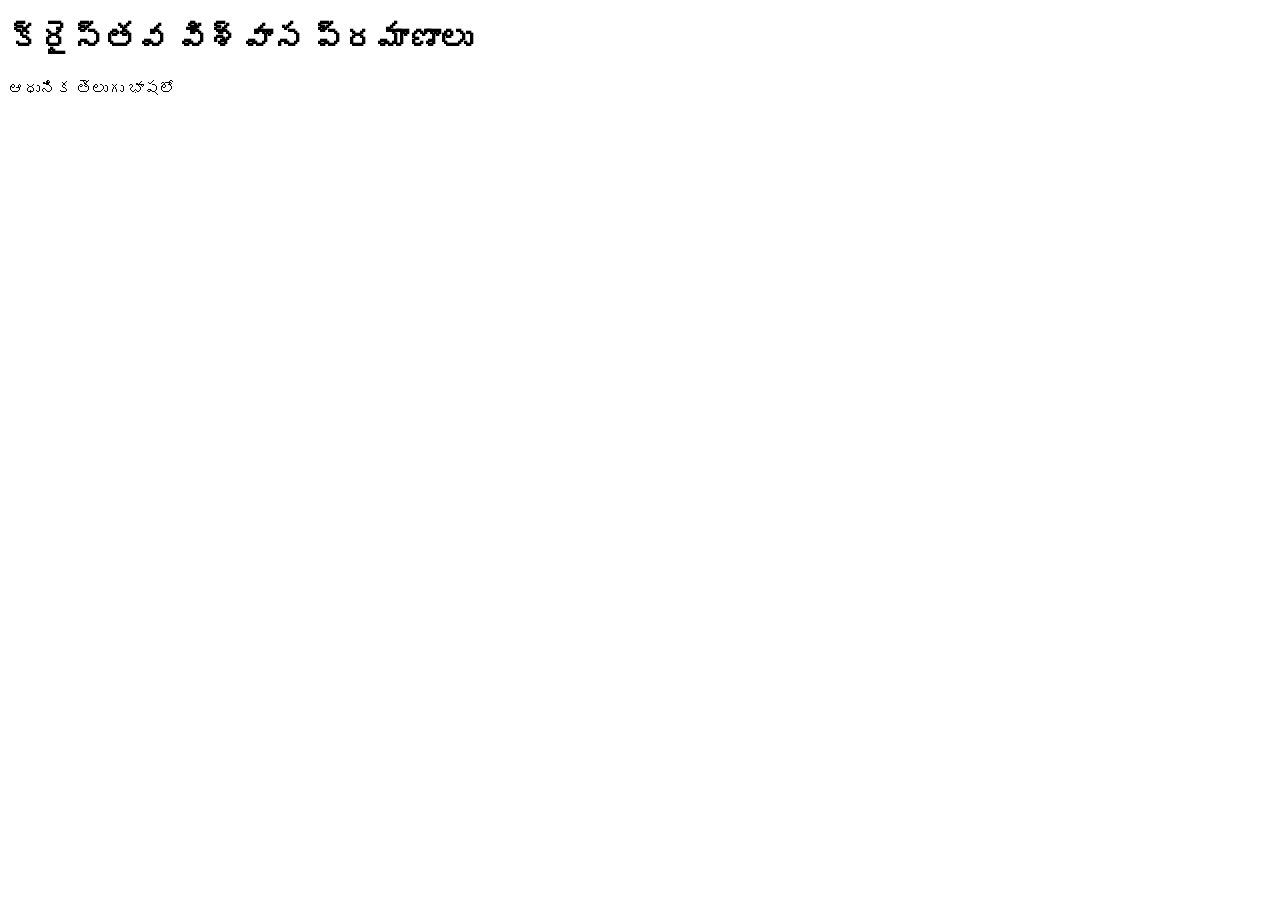
==== index.html @ d3aec30b "Add index.html" ====
<!DOCTYPE html>
<html lang="en">
<head>
    <meta charset="UTF-8">
    <meta name="viewport" content="width=device-width, initial-scale=1.0">
    <title>Creeds (Telugu)</title>
</head>
<body>
    <h1>క్రైస్తవ విశ్వాస ప్రమాణాలు</h1>
    <p>ఆధునిక తెలుగు భాషలో</p>
</body>
</html>
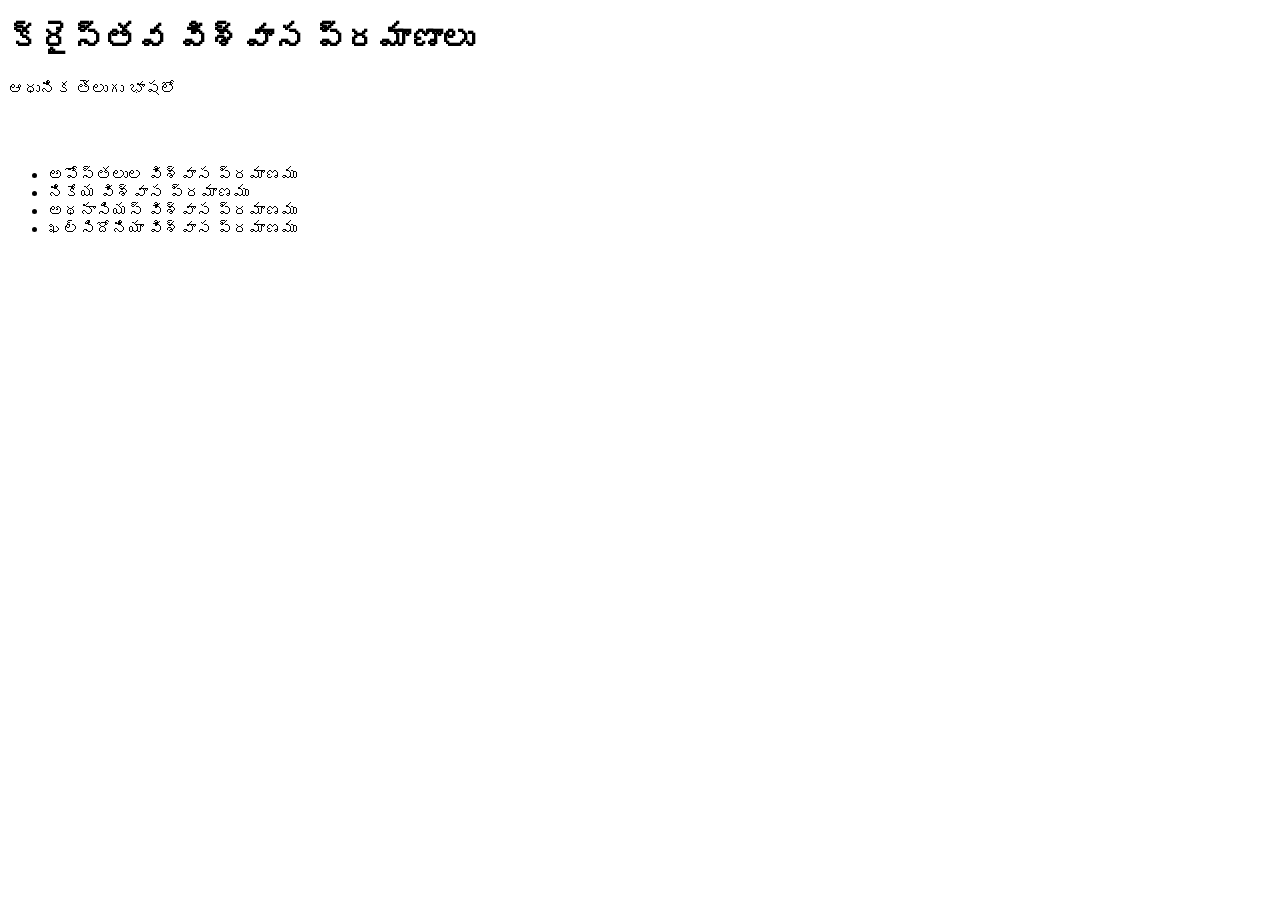
==== commit d3a21379: "Add links for creed pages" ====
--- a/index.html
+++ b/index.html
@@ -4,9 +4,20 @@
     <meta charset="UTF-8">
     <meta name="viewport" content="width=device-width, initial-scale=1.0">
     <title>Creeds (Telugu)</title>
+    <link rel="preconnect" href="https://fonts.googleapis.com">
+    <link rel="preconnect" href="https://fonts.gstatic.com" crossorigin>
+    <link href="https://fonts.googleapis.com/css2?family=Mallanna&display=swap" rel="stylesheet">
+    <link rel="stylesheet" href="style.css">
 </head>
 <body>
     <h1>క్రైస్తవ విశ్వాస ప్రమాణాలు</h1>
     <p>ఆధునిక తెలుగు భాషలో</p>
+    <br><br>
+    <ul>
+        <li href="ac-te">అపోస్తలుల విశ్వాస ప్రమాణము</li>
+        <li href="nc-te">నికేయ విశ్వాస ప్రమాణము </li>
+        <li href="atc-te">అథనాసియస్ విశ్వాస ప్రమాణము</li>
+        <li href="cc-te">ఖల్సిదోనియా విశ్వాస ప్రమాణము</li>
+    </ul>
 </body>
 </html>
--- a/style.css
+++ b/style.css
@@ -0,0 +1,5 @@
+body {
+  font-family: "Mallanna", sans-serif;
+  font-weight: 400;
+  font-style: normal;
+}
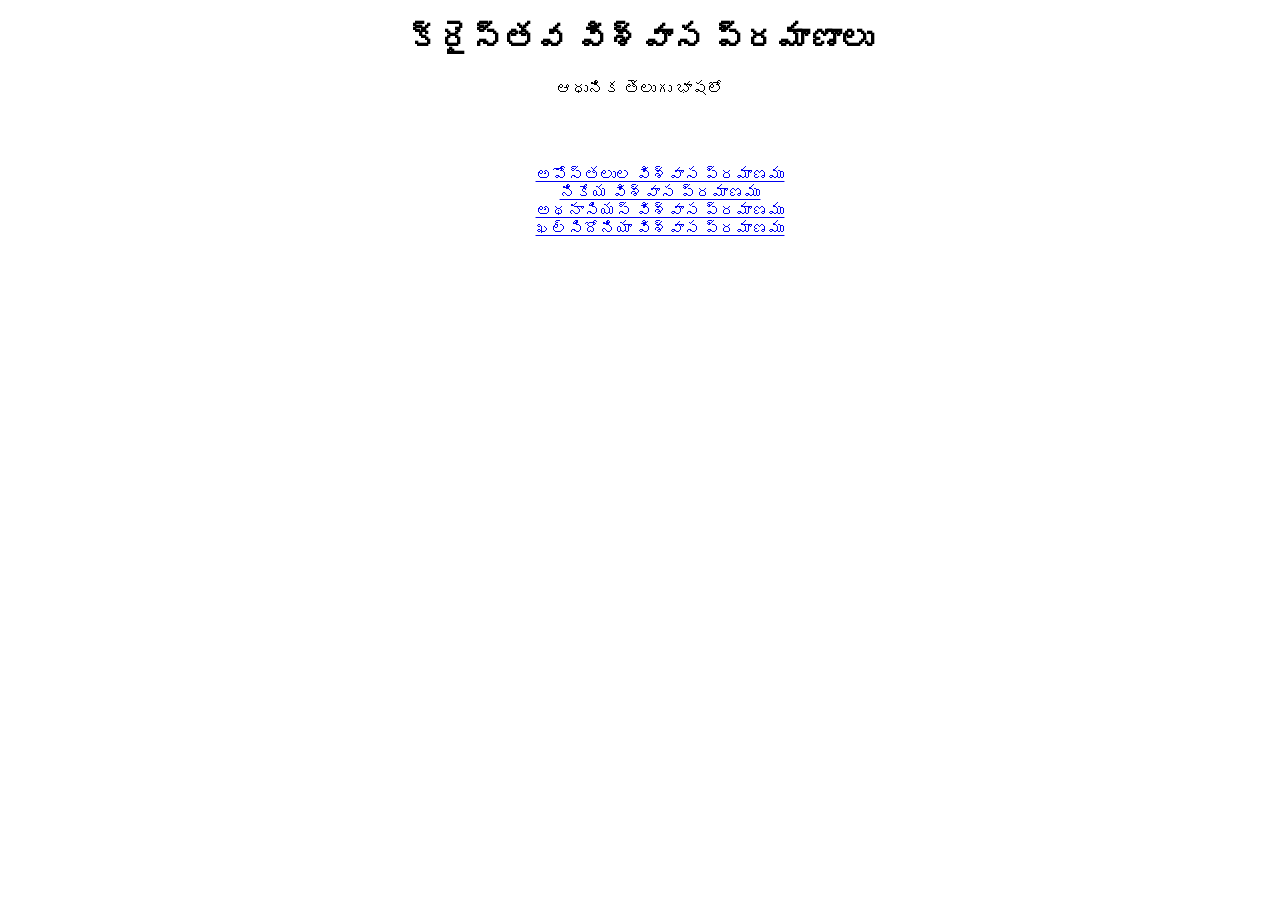
==== commit 1a6b242d: "Add list-no-style class and hyperlinks" ====
--- a/index.html
+++ b/index.html
@@ -14,10 +14,18 @@
     <p>ఆధునిక తెలుగు భాషలో</p>
     <br><br>
     <ul>
-        <li href="ac-te">అపోస్తలుల విశ్వాస ప్రమాణము</li>
-        <li href="nc-te">నికేయ విశ్వాస ప్రమాణము </li>
-        <li href="atc-te">అథనాసియస్ విశ్వాస ప్రమాణము</li>
-        <li href="cc-te">ఖల్సిదోనియా విశ్వాస ప్రమాణము</li>
+        <li class="list-no-style">
+            <a href="ac-te">అపోస్తలుల విశ్వాస ప్రమాణము</a>
+        </li>
+        <li class="list-no-style">
+            <a href="nc-te">నికేయ విశ్వాస ప్రమాణము</a>
+        </li>
+        <li class="list-no-style">
+            <a href="atc-te">అథనాసియస్ విశ్వాస ప్రమాణము</a>
+        </li>
+        <li class="list-no-style">
+            <a href="cc-te">ఖల్సిదోనియా విశ్వాస ప్రమాణము</a>
+        </li>
     </ul>
 </body>
 </html>
--- a/style.css
+++ b/style.css
@@ -2,4 +2,9 @@
   font-family: "Mallanna", sans-serif;
   font-weight: 400;
   font-style: normal;
+  text-align: center;
+}
+
+.list-no-style {
+    list-style-type: none;
 }
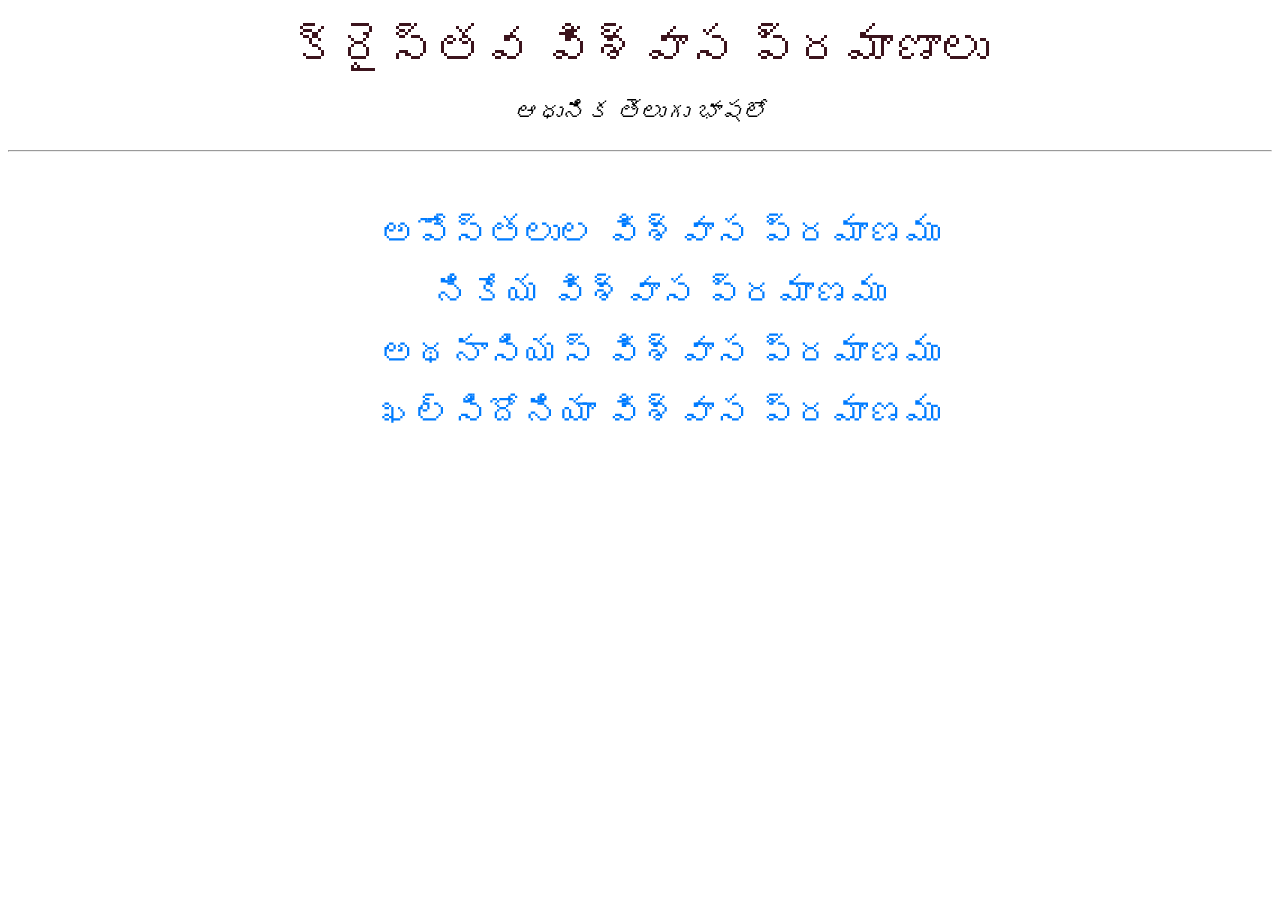
==== commit 4994c956: "Add inline styles" ====
--- a/index.html
+++ b/index.html
@@ -10,21 +10,24 @@
     <link rel="stylesheet" href="style.css">
 </head>
 <body>
-    <h1>క్రైస్తవ విశ్వాస ప్రమాణాలు</h1>
-    <p>ఆధునిక తెలుగు భాషలో</p>
-    <br><br>
-    <ul>
+    <p style="font-size: 48px; line-height: 4%; color: #3c141d;">క్రైస్తవ విశ్వాస ప్రమాణాలు</p>
+    <p style="font-size: 24px;"><i>ఆధునిక తెలుగు భాషలో</i></p>
+    <hr><br><br>
+    <ul class="list-no-style">
         <li class="list-no-style">
-            <a href="ac-te">అపోస్తలుల విశ్వాస ప్రమాణము</a>
+            <a href="ac-te.html" style="font-size: 36px;">అపోస్తలుల విశ్వాస ప్రమాణము</a>
         </li>
+        <br>
         <li class="list-no-style">
-            <a href="nc-te">నికేయ విశ్వాస ప్రమాణము</a>
+            <a href="nc-te.html" style="font-size: 36px;">నికేయ విశ్వాస ప్రమాణము</a>
         </li>
+        <br>
         <li class="list-no-style">
-            <a href="atc-te">అథనాసియస్ విశ్వాస ప్రమాణము</a>
+            <a href="atc-te.html" style="font-size: 36px;">అథనాసియస్ విశ్వాస ప్రమాణము</a>
         </li>
+        <br>
         <li class="list-no-style">
-            <a href="cc-te">ఖల్సిదోనియా విశ్వాస ప్రమాణము</a>
+            <a href="cc-te.html" style="font-size: 36px;">ఖల్సిదోనియా విశ్వాస ప్రమాణము</a>
         </li>
     </ul>
 </body>
--- a/style.css
+++ b/style.css
@@ -7,4 +7,30 @@
 
 .list-no-style {
     list-style-type: none;
-}+}
+
+/* color: #6c757d; */
+
+a {
+  text-decoration: none;
+  color: #007bff;
+  transition: color 0.3s ease;
+}
+
+a:link, a:visited {
+  color: #007bff;
+}
+
+a:hover {
+  color: #0056b3;
+  text-decoration: none;
+}
+
+a:active {
+  color: #004085;
+}
+
+a:focus {
+  outline: 2px solid #007bff;
+  outline-offset: 2px;
+}
